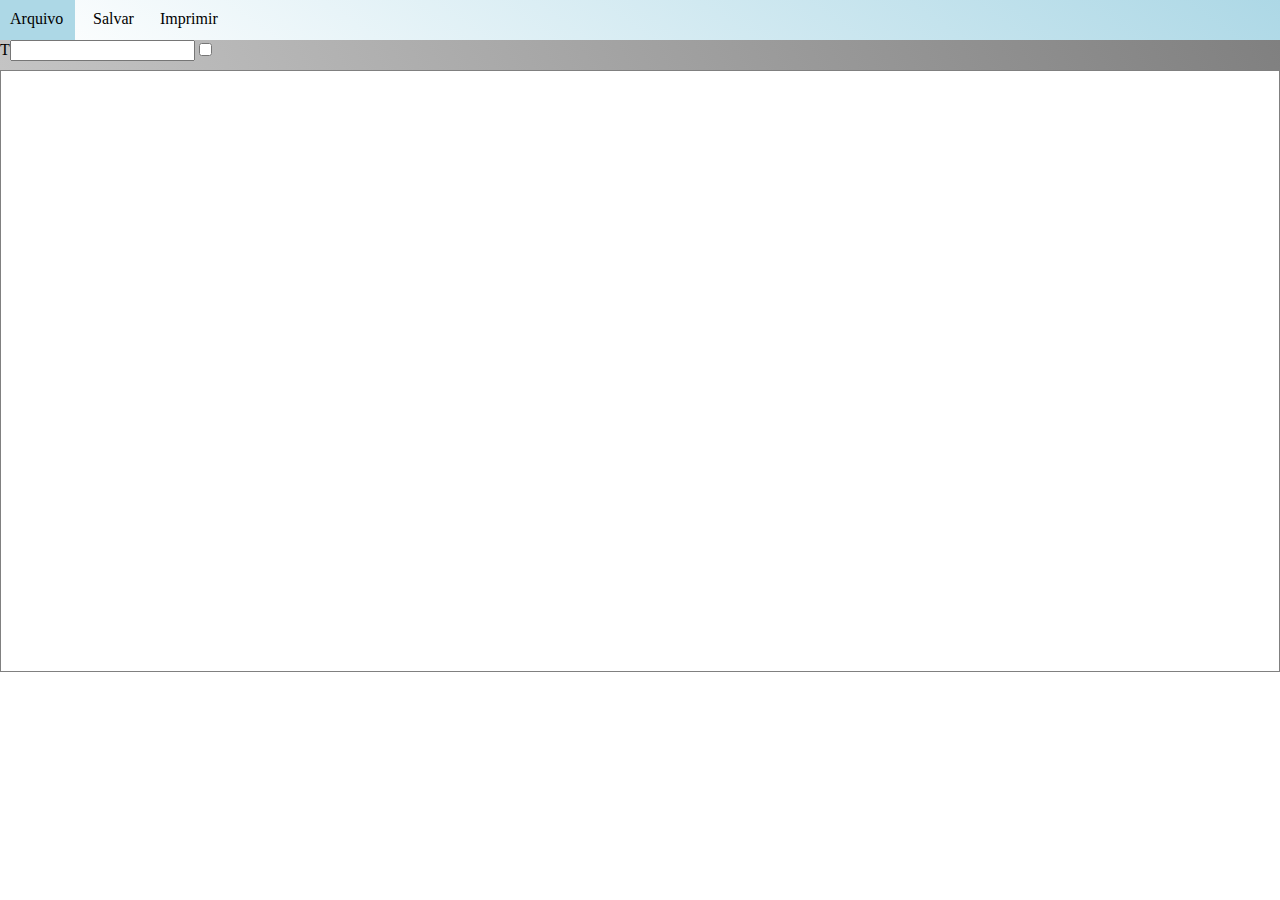
==== editor_texto.html @ a78671b2 "Add files via upload" ====
<!DOCTYPE html>
<html>
<head>
	<meta charset="utf-8">
	<link rel="stylesheet" type="text/css" href="editor_texto.css">
	<title>Editor de Texto</title>
</head>
<body>
	<div id ="main">
		<section id="barra_principal">
			<div id="arquivo">Arquivo</div>
			<div id="salvar">Salvar</div>
			<div id="imprimir">Imprimir</div>
		</section>	

		<section id="barra_ferramentas">
			<div class="t_size"><label>T</label><input type="text" name="size" id="t_size"></div>
			<div class="alinhamento"><input type="checkbox" name="alinhamento" id="alinhamento"></div>

		</section>
		
		<section id="campo_texto">
			
		</section>
	</div>

</body>
</html>
---- editor_texto.css ----
html, body{
	padding: 0px;
	margin: 0px;
}

body{
	width: 100%;
	height: 100%;
}

#main{
	width: 100%;
	height: 100%;
	display: flex;
	box-sizing: border-box;
}


/*------------------------------------------------------------------------------------------------*/
/* elementos da barra principal*/

#barra_principal{
	background-image: linear-gradient(35deg, white, lightblue); 
	width: 100%;
	height: 40px;
	position: absolute;
	display: flex;

}


#arquivo, #salvar, #imprimir{
	padding-right: 30px;
	text-align: center;
	box-sizing: border-box;
	width: 75px;
	height: 40px;
	padding-top: 10px;
}

#arquivo{
	padding-left: 10px;
}

#salvar{
	padding-left: 18px;
}

#imprimir{
	padding-left: 10px;
}

/*--------------------------------------------------------------------------------------------------------------------*/

/*elementos da barra de ferramentas*/

#barra_ferramentas{
	background-image: linear-gradient(65deg, #c4c4c4, gray);
	width: 100%;
	height: 30px;
	margin-top: 40px;
	position: absolute;
	display: flex;
}



/*------------------------------------------------------------------------------------------------------------------*/

/*elementos do campo de texto*/




#campo_texto{
	border: 1px solid gray;
	width: 100%;
	height: 600px;
	display: flex;
	margin-top: 70px;
	
}


/*------------------------------------------------------------------------------- 
			pseudo-classes												*/

#arquivo:hover, #salvar:hover, #imprimir:hover{
	background-color: lightblue;
	font-size
}
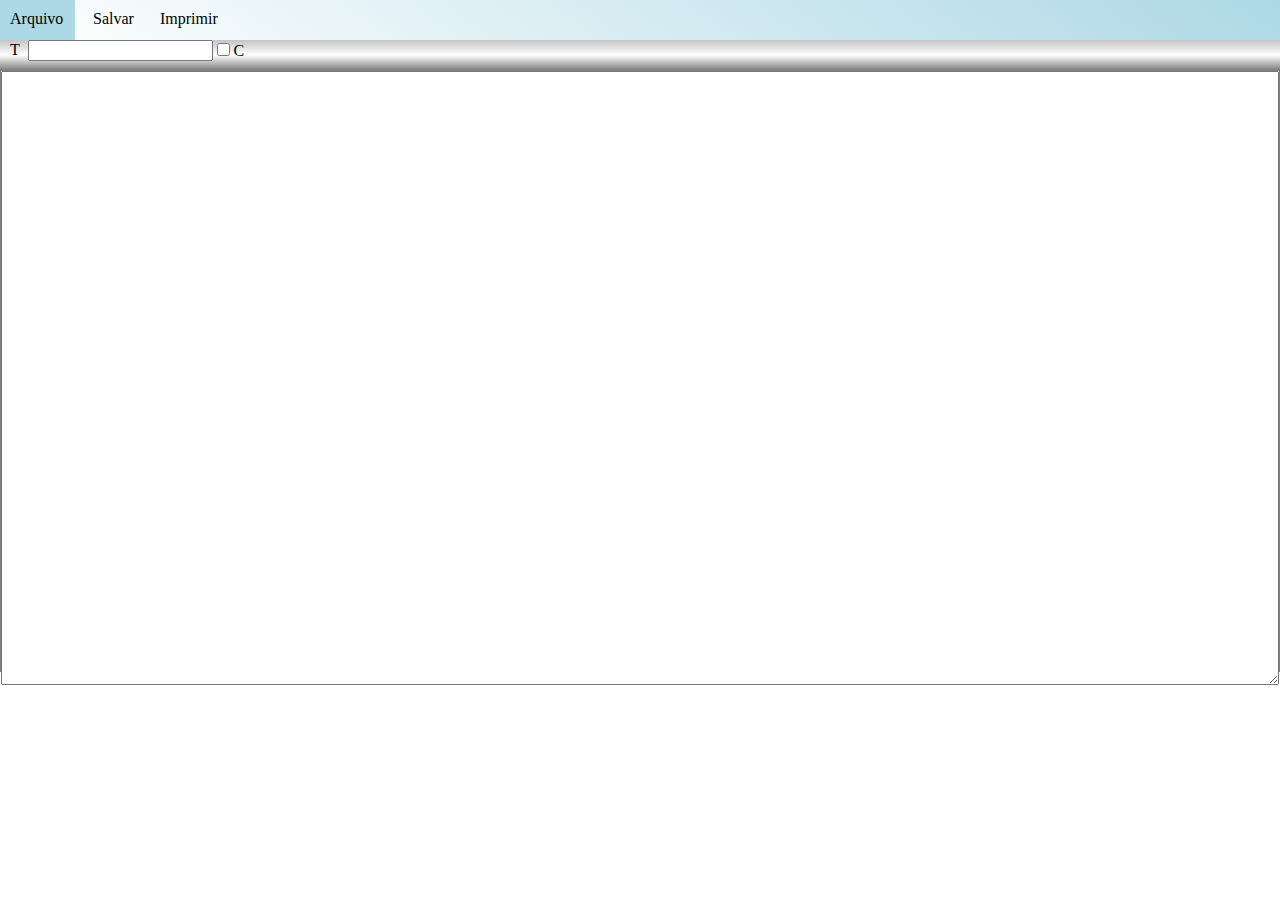
==== commit afff5fb9: "arquivos via upload" ====
--- a/editor_texto.html
+++ b/editor_texto.html
@@ -3,6 +3,7 @@
 <head>
 	<meta charset="utf-8">
 	<link rel="stylesheet" type="text/css" href="editor_texto.css">
+	
 	<title>Editor de Texto</title>
 </head>
 <body>
@@ -14,15 +15,37 @@
 		</section>	
 
 		<section id="barra_ferramentas">
-			<div class="t_size"><label>T</label><input type="text" name="size" id="t_size"></div>
-			<div class="alinhamento"><input type="checkbox" name="alinhamento" id="alinhamento"></div>
+			<div class="c_size">
+				<label id="label">T </label>
+				<input type="number" name="size" id="t_size" min="0" maxlength="2" >
+			</div>
+			
+			<div class="alinhamento"><input type="checkbox" id="center">C</div>
 
 		</section>
 		
 		<section id="campo_texto">
+			<textarea id="text_area"></textarea>
 			
 		</section>
 	</div>
 
+
+
+
+<script type="text/javascript" >
+	var t_size = document.getElementById("t_size");
+	var t_center = document.getElementById("center");
+	var text_area = document.getElementById("text_area");
+
+t_size.addEventListener('change', function(){
+	var t_sizer = document.getElementById("t_size").value;
+	var text_area = document.getElementById("text_area");
+	text_area.style.fontSize = t_sizer+"px";
+})
+
+
+
+</script>
 </body>
 </html>--- a/editor_texto.css
+++ b/editor_texto.css
@@ -55,12 +55,19 @@
 /*elementos da barra de ferramentas*/
 
 #barra_ferramentas{
-	background-image: linear-gradient(65deg, #c4c4c4, gray);
+	background-image: linear-gradient(180deg, #c4c4c4, white, gray);
 	width: 100%;
 	height: 30px;
 	margin-top: 40px;
 	position: absolute;
 	display: flex;
+}
+#t_size {
+	margin-left: 5px;
+}
+
+#label{
+	margin-left: 10px;
 }
 
 
@@ -81,6 +88,18 @@
 	
 }
 
+#text_area{
+	width: 100%;
+	height: 600px;
+	font-size:14px;
+	padding-left: 20px;
+	padding-top: 10px;
+	padding-right: 10px;
+	text-align: center;
+	
+
+}
+
 
 /*------------------------------------------------------------------------------- 
 			pseudo-classes												*/
@@ -88,4 +107,9 @@
 #arquivo:hover, #salvar:hover, #imprimir:hover{
 	background-color: lightblue;
 	font-size
-}+}
+
+#center:checked ~ #text_area{
+	text-align: center;
+	background-color: black;
+}
